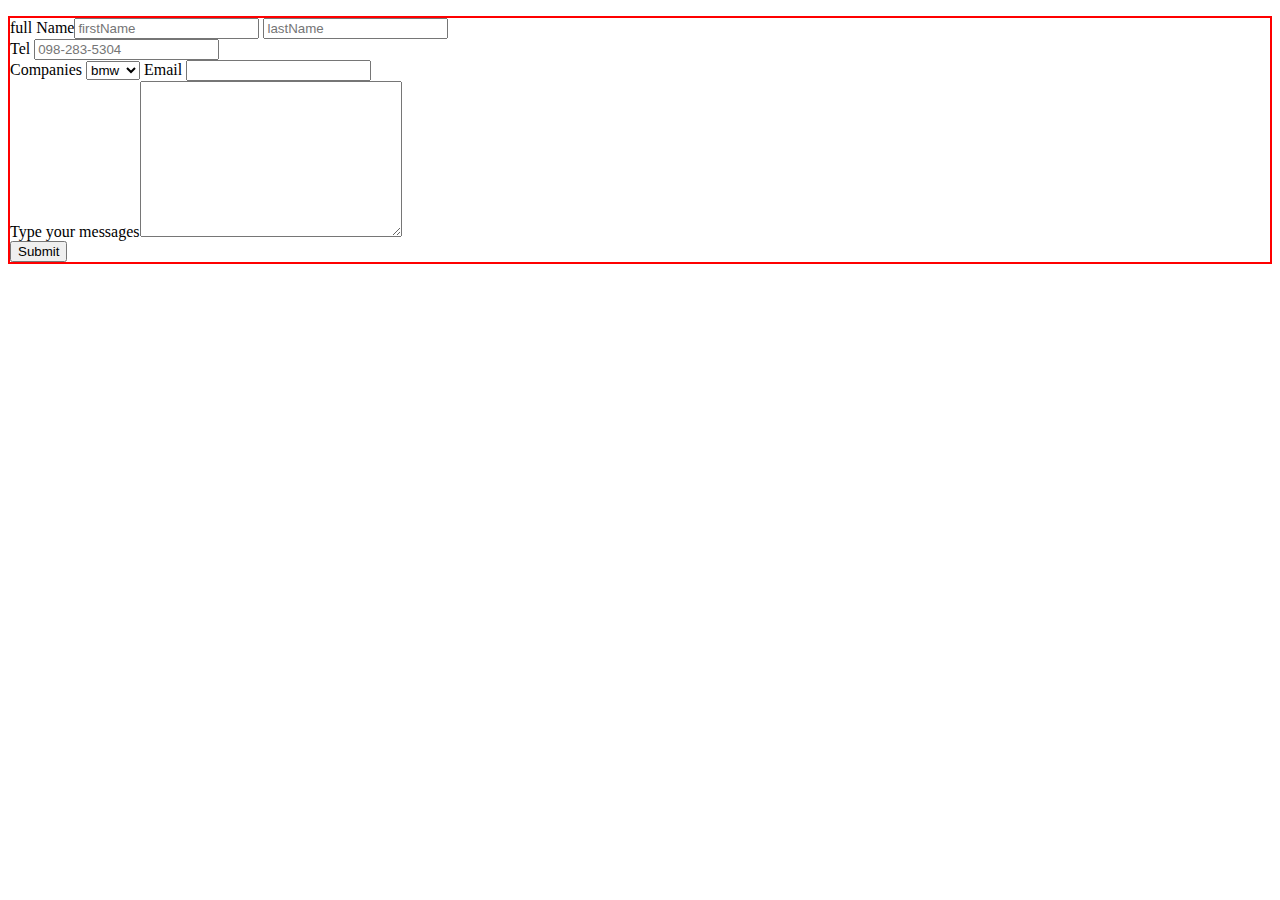
==== form.html @ a2b0bd5b "add and style form" ====
<!DOCTYPE html>
<html lang="en">

<head>
<style>
  .form-style-1 {
    padding: 0;
    display: block;
    list-style: none;
    max-width: 10px 0 0 0;

    border: 2px solid red;
    margin-left: auto;
    
  }
</style>
</head>

<body>
  <form action="">
    <ul class="form-style-1">
      <li><label>full Name</label><input type="text" placeholder="firstName"> <input type="text" placeholder="lastName">
      </li>
      <li><label>Tel</label> <input type="tel" pattern="{0-9}3-{0-9}3-{0-9}4" placeholder="098-283-5304"></li>
      <li>
        <label>Companies</label>
        <select>
          <option value="bmw">bmw</option>
          <option value="benz">benz</option>
          <option value="volvo">volvo</option>
        </select>
        <label for="Email">Email</label>
        <input type="email" id="Email">
      </li>
      <li><label>Type your messages</label><textarea cols="30" rows="10"></textarea></li>
      <li>
        <input type="submit" value="Submit"></li>


      <article>
        <section>

        </section>

      </article>

    </ul>
  </form>
</body>

</html>
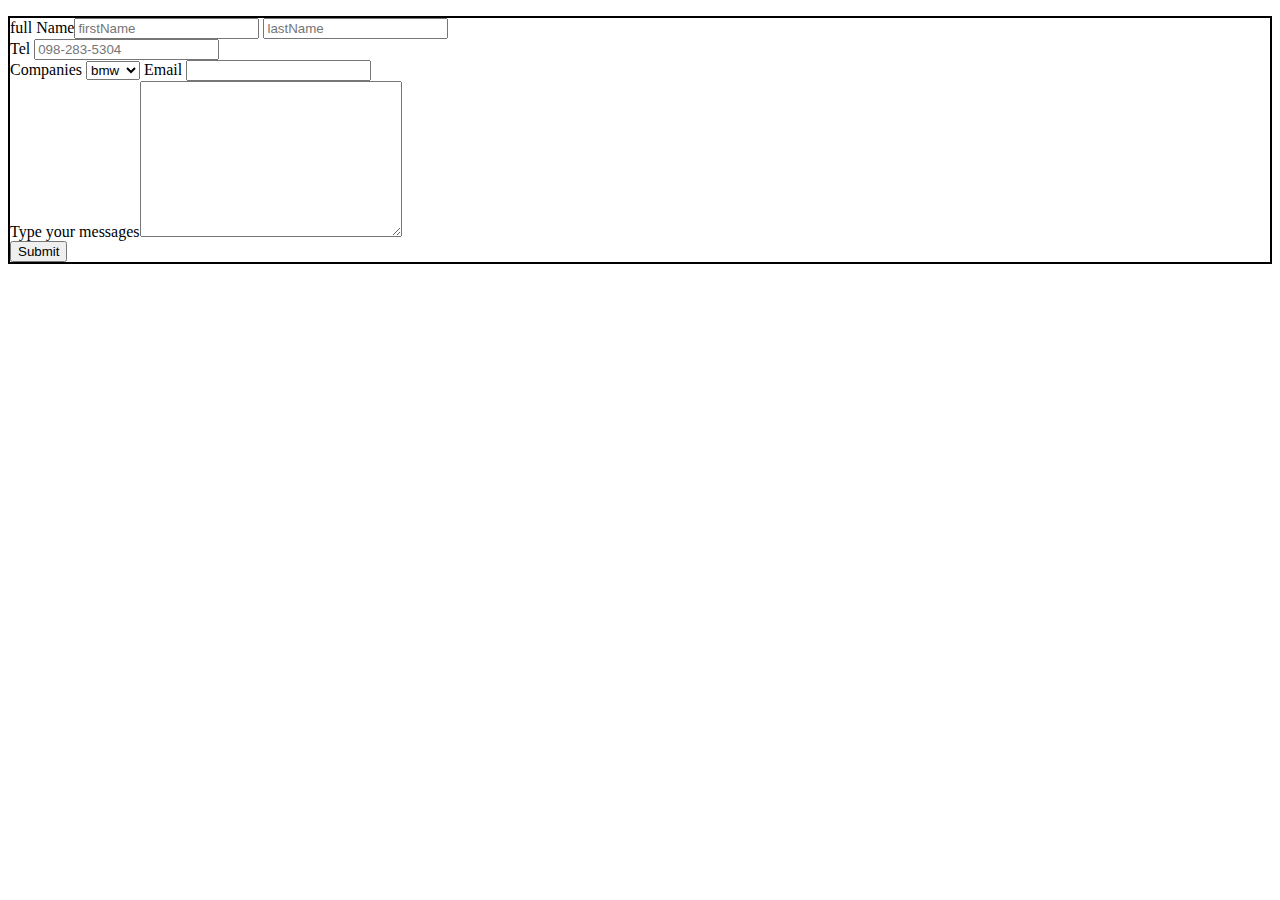
==== commit f5706869: "add gallery images and masonry styling" ====
--- a/form.html
+++ b/form.html
@@ -9,7 +9,7 @@
     list-style: none;
     max-width: 10px 0 0 0;
 
-    border: 2px solid red;
+    border: 2px solid black;
     margin-left: auto;
     
   }
